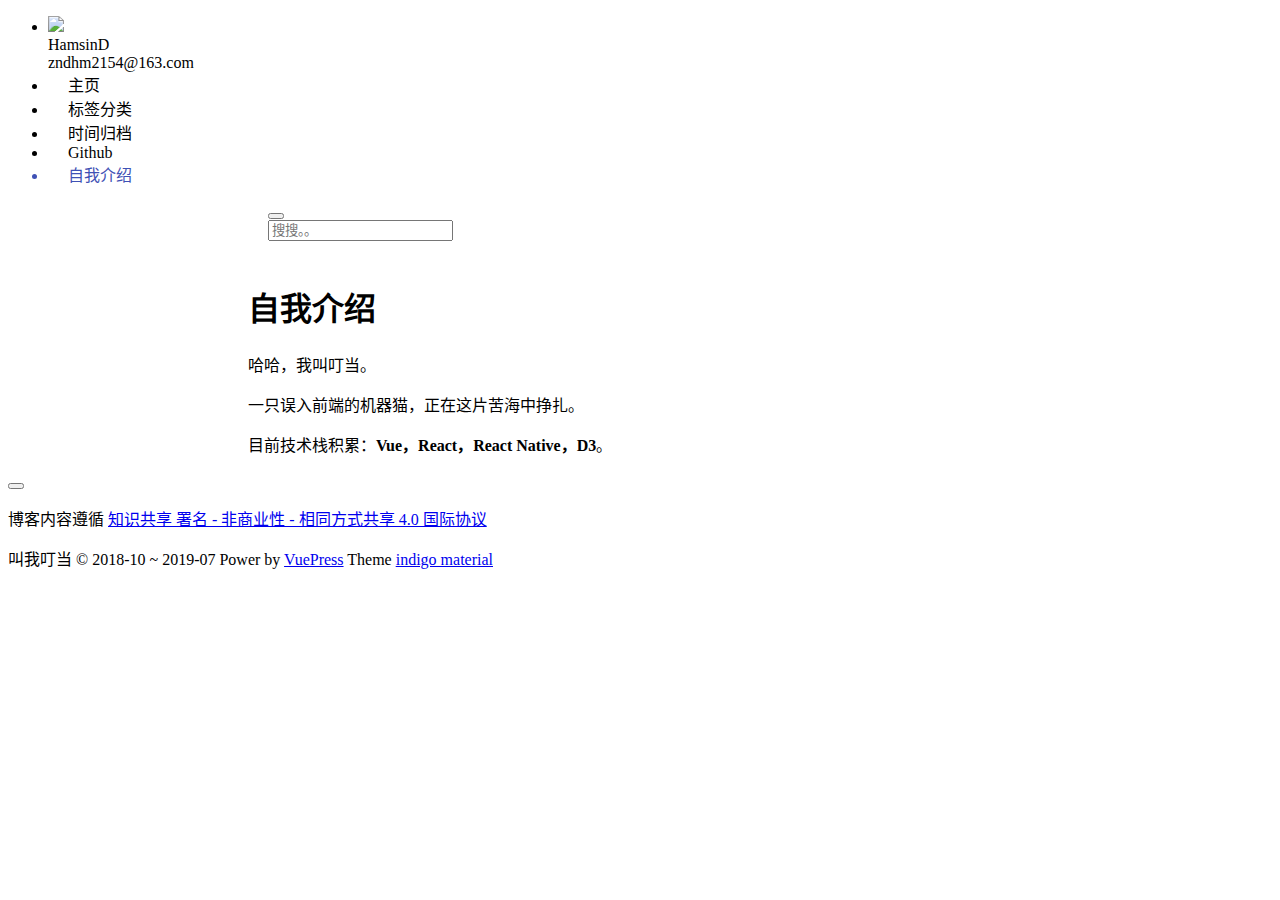
==== about/index.html @ 703dc395 "deploy" ====
<!DOCTYPE html>
<html lang="zh-CN">
  <head>
    <meta charset="utf-8" />
    <meta
      name="viewport"
      content="width=device-width, initial-scale=1, maximum-scale=1, user-scalable=no, minimal-ui"
    />
    <title>zhhlwd</title>
    <meta name="description" content="前端菜鸟脱离苦海记。" />
    <meta property="og:type" content="website" />
    <meta property="og:title" content="zhhlwd" />
    <meta property="og:site_name" content="zhhlwd" />
    <meta property="og:locale" content="zh-CN" />
    <meta name="twitter:card" content="summary" />
    <meta name="twitter:title" content="zhhlwd" />
    <link rel="shortcut icon" href="/myBlog/favicon.ico">
    
    <link rel="preload" href="/myBlog/assets/css/0.styles.5f1a0cf0.css" as="style"><link rel="preload" href="/myBlog/assets/js/app.40a12931.js" as="script"><link rel="preload" href="/myBlog/assets/js/1.7ea6abf4.js" as="script"><link rel="preload" href="/myBlog/assets/js/15.25fdd5cc.js" as="script"><link rel="preload" href="/myBlog/assets/js/5.0f83cfae.js" as="script"><link rel="preload" href="/myBlog/assets/js/7.69814abf.js" as="script"><link rel="preload" href="/myBlog/assets/js/10.389cbcd6.js" as="script"><link rel="preload" href="/myBlog/assets/js/11.eb6e5a06.js" as="script"><link rel="preload" href="/myBlog/assets/js/18.359e249d.js" as="script"><link rel="preload" href="/myBlog/assets/js/14.f0534933.js" as="script"><link rel="preload" href="/myBlog/assets/js/16.fd2dead7.js" as="script"><link rel="prefetch" href="/myBlog/assets/js/12.23fbefac.js"><link rel="prefetch" href="/myBlog/assets/js/13.fc12aeb1.js"><link rel="prefetch" href="/myBlog/assets/js/17.84f0b06d.js"><link rel="prefetch" href="/myBlog/assets/js/19.4dba1e00.js"><link rel="prefetch" href="/myBlog/assets/js/20.4ed490eb.js"><link rel="prefetch" href="/myBlog/assets/js/21.ee726de9.js"><link rel="prefetch" href="/myBlog/assets/js/22.2058083d.js"><link rel="prefetch" href="/myBlog/assets/js/23.1ba36cd0.js"><link rel="prefetch" href="/myBlog/assets/js/24.ff6358be.js"><link rel="prefetch" href="/myBlog/assets/js/4.8eecdfd9.js"><link rel="prefetch" href="/myBlog/assets/js/6.7af70368.js"><link rel="prefetch" href="/myBlog/assets/js/8.654e0a2a.js"><link rel="prefetch" href="/myBlog/assets/js/9.7c3fb177.js"><link rel="prefetch" href="/myBlog/assets/js/search.e662e058.js">
    <link rel="stylesheet" href="/myBlog/assets/css/0.styles.5f1a0cf0.css">
  </head>
  <body>
    <div id="loader-wrapper" style="display: none;opacity:0">
      <div id="loader"></div>
      <div class="loader-section section-left"></div>
      <div class="loader-section section-right"></div>
    </div>
    <div id="app" data-server-rendered="true"><div style="height:100%;" data-v-60762676><section class="el-container main-container" data-v-60762676><aside class="el-aside menu" style="width:auto;" data-v-09011f04 data-v-60762676><ul role="menubar" class="menu-wrap el-menu" style="background-color:;" data-v-09011f04><li data-v-09011f04><div class="brand-wrap" style="background-image:url(/myBlog/brand.jpeg);" data-v-09011f04><div class="brand" data-v-09011f04><a href="/myBlog/" class="avatar waves-effect waves-circle waves-light router-link-active" data-v-09011f04><img src="/myBlog/avatar.jpeg" data-v-09011f04></a> <hgroup class="introduce" data-v-09011f04><div class="nickname" data-v-09011f04>HamsinD</div> <a title="zndhm2154@163.com" class="mail" data-v-09011f04>zndhm2154@163.com</a></hgroup></div></div></li> <li role="menuitem" tabindex="-1" class="el-menu-item" style="padding-left:20px;color:;background-color:;" data-v-09011f04><i class="iconfont icon-home" data-v-09011f04></i> <span class="item-title" data-v-09011f04>主页</span></li> <li role="menuitem" tabindex="-1" class="el-menu-item" style="padding-left:20px;color:;background-color:;" data-v-09011f04><i class="iconfont icon-biaoqian" data-v-09011f04></i> <span class="item-title" data-v-09011f04>标签分类</span></li> <li role="menuitem" tabindex="-1" class="el-menu-item" style="padding-left:20px;color:;background-color:;" data-v-09011f04><i class="iconfont icon-wenzhang" data-v-09011f04></i> <span class="item-title" data-v-09011f04>时间归档</span></li> <li role="menuitem" tabindex="-1" class="el-menu-item" style="padding-left:20px;color:;background-color:;" data-v-09011f04><i class="iconfont icon-github" data-v-09011f04></i> <span class="item-title" data-v-09011f04>Github</span></li> <li role="menuitem" tabindex="-1" class="el-menu-item is-active" style="padding-left:20px;color:#3f51b5;background-color:;" data-v-09011f04><i class="iconfont icon-aboutme" data-v-09011f04></i> <span class="item-title" data-v-09011f04>自我介绍</span></li></ul></aside> <section class="el-container container-warp" data-v-60762676><header id="topHeader" class="el-header top-header" style="height:60px;padding-left:260px;" data-v-7429231c data-v-60762676><div class="header-warp el-row is-align-middle el-row--flex" data-v-7429231c><div class="el-col el-col-12 el-col-xs-7" data-v-7429231c><div class="el-row is-align-middle el-row--flex" data-v-7429231c><div class="el-col el-col-2" data-v-7429231c><button type="button" class="el-button el-button--primary is-circle" data-v-7429231c><!----><!----><span><i class="iconfont icon-caidan" data-v-7429231c></i></span></button></div></div></div> <div class="el-col el-col-20 el-col-xs-24" data-v-7429231c><div class="grid-content bg-purple-light" data-v-7429231c><div class="el-row is-justify-end is-align-middle el-row--flex" data-v-7429231c><div class="el-col el-col-13 el-col-xs-24 el-col-sm-21 el-col-md-17 el-col-lg-13" data-v-7429231c><div aria-haspopup="listbox" role="combobox" aria-owns="el-autocomplete-331" class="el-autocomplete search-input" data-v-7429231c><div class="el-input el-input--small el-input--suffix"><!----><input type="text" autocomplete="off" valueKey="value" popperClass="search-popper" placeholder="搜搜。。" fetchSuggestions="function () { [native code] }" debounce="300" placement="bottom-start" popperAppendToBody="true" value="" class="el-input__inner"><!----><span class="el-input__suffix"><span class="el-input__suffix-inner"><i class="el-input__icon el-icon-search search-ico" data-v-7429231c></i><!----></span><!----></span><!----></div><div role="region" class="el-autocomplete-suggestion el-popper search-popper" style="width:;display:none;"><div class="el-scrollbar"><div class="el-autocomplete-suggestion__wrap el-scrollbar__wrap el-scrollbar__wrap--hidden-default"><ul class="el-scrollbar__view el-autocomplete-suggestion__list"></ul></div><div class="el-scrollbar__bar is-horizontal"><div class="el-scrollbar__thumb" style="width:0;transform:translateX(0%);ms-transform:translateX(0%);webkit-transform:translateX(0%);"></div></div><div class="el-scrollbar__bar is-vertical"><div class="el-scrollbar__thumb" style="height:0;transform:translateY(0%);ms-transform:translateY(0%);webkit-transform:translateY(0%);"></div></div></div></div></div></div></div></div></div></div></header> <main class="el-main my-main" style="margin-left:240px;" data-v-4fec0d22 data-v-60762676><div class="content-header index-header" data-v-0d2aefce data-v-4fec0d22><div class="container fade-scale in" data-v-0d2aefce><h1 id="conentHeader" class="title" data-v-0d2aefce>自我介绍</h1> <h5 class="subtitle" data-v-0d2aefce></h5></div></div> <div class="post-content el-row is-justify-center el-row--flex" data-v-7188680e data-v-4fec0d22><div id="post-card" class="post-card el-col el-col-24 el-col-xs-24 el-col-sm-23 el-col-md-23 el-col-lg-23" data-v-7188680e><div class="content__default" data-v-7188680e><p>哈哈，我叫叮当。</p> <p>一只误入前端的机器猫，正在这片苦海中挣扎。</p> <p>目前技术栈积累：<strong>Vue，React，React Native，D3</strong>。</p></div> <span id="footerPost" data-v-7188680e></span></div></div></main></section> <button type="button" class="el-button gotop-btn el-button--primary is-circle" data-v-0ca947a2 data-v-60762676><!----><!----><span><i class="el-icon-arrow-up" data-v-0ca947a2></i></span></button></section> <footer class="el-footer container-footer" style="height:60px;" data-v-d5fdfe92 data-v-60762676><div class="footer-warp el-row is-justify-center is-align-center el-row--flex footerMargin" data-v-d5fdfe92><div class="footer-top el-col el-col-24" data-v-d5fdfe92><p class="ellipsis" data-v-d5fdfe92><span data-v-d5fdfe92>
          博客内容遵循
          <a rel="license" href="https://creativecommons.org/licenses/by-nc-sa/4.0/deed.zh" data-v-d5fdfe92>知识共享 署名 - 非商业性 - 相同方式共享 4.0 国际协议</a></span></p></div> <div class="footer-bottom el-col el-col-24" data-v-d5fdfe92><p class="ellipsis" data-v-d5fdfe92><span data-v-d5fdfe92><span data-v-d5fdfe92>
            叫我叮当 © 2018-10 ~ 2019-07
          </span></span> <span data-v-d5fdfe92>
          Power by
          <a href="https://vuepress.vuejs.org/zh/" target="_blank" data-v-d5fdfe92>VuePress</a> Theme
          <a href="https://github.com/zhhlwd/vuepress-theme-indigo-material" target="_blank" data-v-d5fdfe92>indigo material</a></span></p></div></div></footer> <div class="overlay" data-v-60762676></div></div><div class="global-ui"></div></div>
    <script src="/myBlog/assets/js/app.40a12931.js" defer></script><script src="/myBlog/assets/js/1.7ea6abf4.js" defer></script><script src="/myBlog/assets/js/15.25fdd5cc.js" defer></script><script src="/myBlog/assets/js/5.0f83cfae.js" defer></script><script src="/myBlog/assets/js/7.69814abf.js" defer></script><script src="/myBlog/assets/js/10.389cbcd6.js" defer></script><script src="/myBlog/assets/js/11.eb6e5a06.js" defer></script><script src="/myBlog/assets/js/18.359e249d.js" defer></script><script src="/myBlog/assets/js/14.f0534933.js" defer></script><script src="/myBlog/assets/js/16.fd2dead7.js" defer></script>
  </body>
</html>
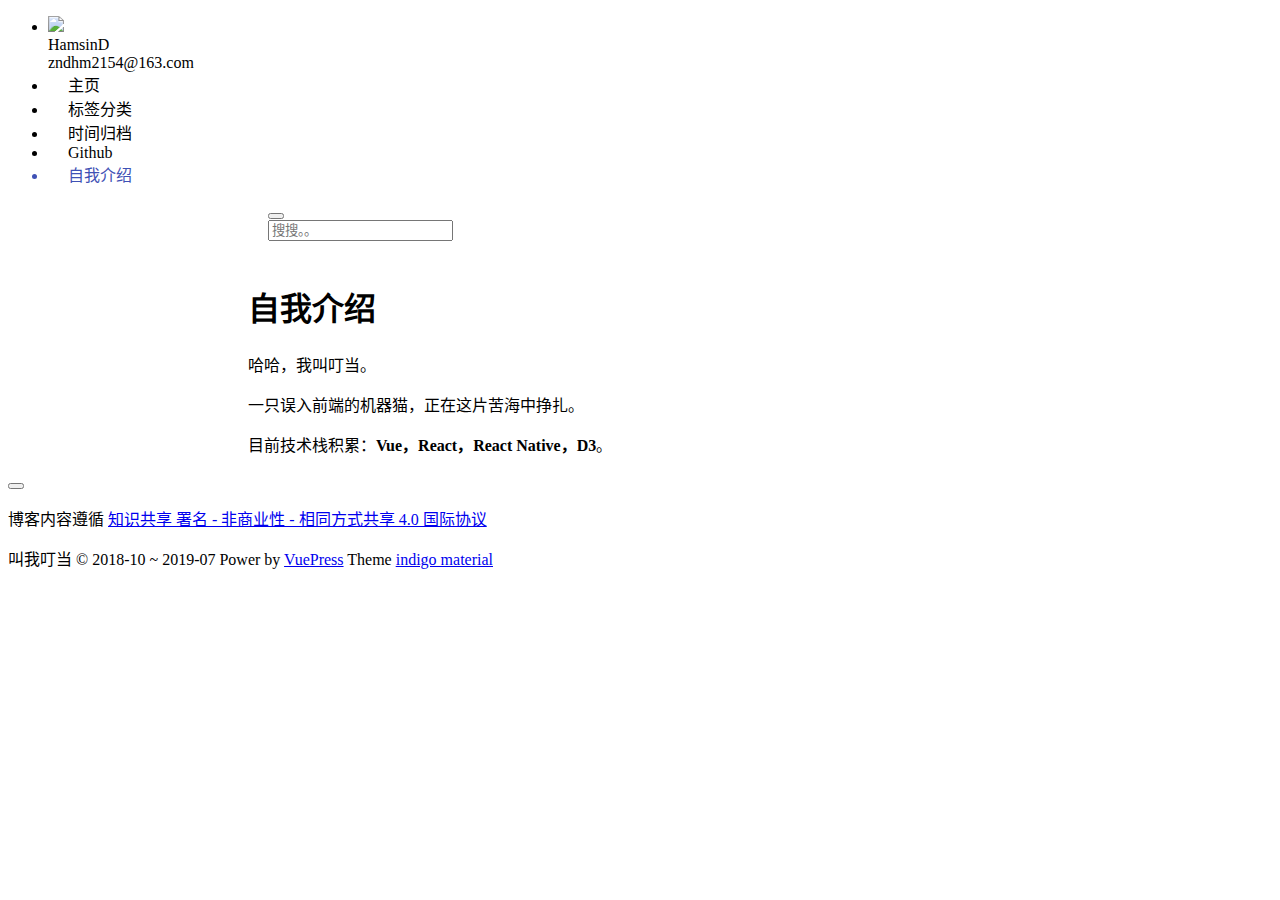
==== commit 3fa98101: "add new blog" ====
--- a/about/index.html
+++ b/about/index.html
@@ -16,7 +16,7 @@
     <meta name="twitter:title" content="zhhlwd" />
     <link rel="shortcut icon" href="/myBlog/favicon.ico">
     
-    <link rel="preload" href="/myBlog/assets/css/0.styles.5f1a0cf0.css" as="style"><link rel="preload" href="/myBlog/assets/js/app.40a12931.js" as="script"><link rel="preload" href="/myBlog/assets/js/1.7ea6abf4.js" as="script"><link rel="preload" href="/myBlog/assets/js/15.25fdd5cc.js" as="script"><link rel="preload" href="/myBlog/assets/js/5.0f83cfae.js" as="script"><link rel="preload" href="/myBlog/assets/js/7.69814abf.js" as="script"><link rel="preload" href="/myBlog/assets/js/10.389cbcd6.js" as="script"><link rel="preload" href="/myBlog/assets/js/11.eb6e5a06.js" as="script"><link rel="preload" href="/myBlog/assets/js/18.359e249d.js" as="script"><link rel="preload" href="/myBlog/assets/js/14.f0534933.js" as="script"><link rel="preload" href="/myBlog/assets/js/16.fd2dead7.js" as="script"><link rel="prefetch" href="/myBlog/assets/js/12.23fbefac.js"><link rel="prefetch" href="/myBlog/assets/js/13.fc12aeb1.js"><link rel="prefetch" href="/myBlog/assets/js/17.84f0b06d.js"><link rel="prefetch" href="/myBlog/assets/js/19.4dba1e00.js"><link rel="prefetch" href="/myBlog/assets/js/20.4ed490eb.js"><link rel="prefetch" href="/myBlog/assets/js/21.ee726de9.js"><link rel="prefetch" href="/myBlog/assets/js/22.2058083d.js"><link rel="prefetch" href="/myBlog/assets/js/23.1ba36cd0.js"><link rel="prefetch" href="/myBlog/assets/js/24.ff6358be.js"><link rel="prefetch" href="/myBlog/assets/js/4.8eecdfd9.js"><link rel="prefetch" href="/myBlog/assets/js/6.7af70368.js"><link rel="prefetch" href="/myBlog/assets/js/8.654e0a2a.js"><link rel="prefetch" href="/myBlog/assets/js/9.7c3fb177.js"><link rel="prefetch" href="/myBlog/assets/js/search.e662e058.js">
+    <link rel="preload" href="/myBlog/assets/css/0.styles.5f1a0cf0.css" as="style"><link rel="preload" href="/myBlog/assets/js/app.7ac06c8a.js" as="script"><link rel="preload" href="/myBlog/assets/js/1.4d264d15.js" as="script"><link rel="preload" href="/myBlog/assets/js/15.25fdd5cc.js" as="script"><link rel="preload" href="/myBlog/assets/js/5.0f83cfae.js" as="script"><link rel="preload" href="/myBlog/assets/js/7.69814abf.js" as="script"><link rel="preload" href="/myBlog/assets/js/10.389cbcd6.js" as="script"><link rel="preload" href="/myBlog/assets/js/11.eb6e5a06.js" as="script"><link rel="preload" href="/myBlog/assets/js/18.037c1aff.js" as="script"><link rel="preload" href="/myBlog/assets/js/14.f0534933.js" as="script"><link rel="preload" href="/myBlog/assets/js/16.fd2dead7.js" as="script"><link rel="prefetch" href="/myBlog/assets/js/12.1f489064.js"><link rel="prefetch" href="/myBlog/assets/js/13.fc12aeb1.js"><link rel="prefetch" href="/myBlog/assets/js/17.84f0b06d.js"><link rel="prefetch" href="/myBlog/assets/js/19.9932da67.js"><link rel="prefetch" href="/myBlog/assets/js/20.4ed490eb.js"><link rel="prefetch" href="/myBlog/assets/js/21.ee726de9.js"><link rel="prefetch" href="/myBlog/assets/js/22.56f672cd.js"><link rel="prefetch" href="/myBlog/assets/js/23.1ba36cd0.js"><link rel="prefetch" href="/myBlog/assets/js/24.ff6358be.js"><link rel="prefetch" href="/myBlog/assets/js/4.8eecdfd9.js"><link rel="prefetch" href="/myBlog/assets/js/6.7af70368.js"><link rel="prefetch" href="/myBlog/assets/js/8.654e0a2a.js"><link rel="prefetch" href="/myBlog/assets/js/9.7c3fb177.js"><link rel="prefetch" href="/myBlog/assets/js/search.56fe445b.js">
     <link rel="stylesheet" href="/myBlog/assets/css/0.styles.5f1a0cf0.css">
   </head>
   <body>
@@ -25,7 +25,7 @@
       <div class="loader-section section-left"></div>
       <div class="loader-section section-right"></div>
     </div>
-    <div id="app" data-server-rendered="true"><div style="height:100%;" data-v-60762676><section class="el-container main-container" data-v-60762676><aside class="el-aside menu" style="width:auto;" data-v-09011f04 data-v-60762676><ul role="menubar" class="menu-wrap el-menu" style="background-color:;" data-v-09011f04><li data-v-09011f04><div class="brand-wrap" style="background-image:url(/myBlog/brand.jpeg);" data-v-09011f04><div class="brand" data-v-09011f04><a href="/myBlog/" class="avatar waves-effect waves-circle waves-light router-link-active" data-v-09011f04><img src="/myBlog/avatar.jpeg" data-v-09011f04></a> <hgroup class="introduce" data-v-09011f04><div class="nickname" data-v-09011f04>HamsinD</div> <a title="zndhm2154@163.com" class="mail" data-v-09011f04>zndhm2154@163.com</a></hgroup></div></div></li> <li role="menuitem" tabindex="-1" class="el-menu-item" style="padding-left:20px;color:;background-color:;" data-v-09011f04><i class="iconfont icon-home" data-v-09011f04></i> <span class="item-title" data-v-09011f04>主页</span></li> <li role="menuitem" tabindex="-1" class="el-menu-item" style="padding-left:20px;color:;background-color:;" data-v-09011f04><i class="iconfont icon-biaoqian" data-v-09011f04></i> <span class="item-title" data-v-09011f04>标签分类</span></li> <li role="menuitem" tabindex="-1" class="el-menu-item" style="padding-left:20px;color:;background-color:;" data-v-09011f04><i class="iconfont icon-wenzhang" data-v-09011f04></i> <span class="item-title" data-v-09011f04>时间归档</span></li> <li role="menuitem" tabindex="-1" class="el-menu-item" style="padding-left:20px;color:;background-color:;" data-v-09011f04><i class="iconfont icon-github" data-v-09011f04></i> <span class="item-title" data-v-09011f04>Github</span></li> <li role="menuitem" tabindex="-1" class="el-menu-item is-active" style="padding-left:20px;color:#3f51b5;background-color:;" data-v-09011f04><i class="iconfont icon-aboutme" data-v-09011f04></i> <span class="item-title" data-v-09011f04>自我介绍</span></li></ul></aside> <section class="el-container container-warp" data-v-60762676><header id="topHeader" class="el-header top-header" style="height:60px;padding-left:260px;" data-v-7429231c data-v-60762676><div class="header-warp el-row is-align-middle el-row--flex" data-v-7429231c><div class="el-col el-col-12 el-col-xs-7" data-v-7429231c><div class="el-row is-align-middle el-row--flex" data-v-7429231c><div class="el-col el-col-2" data-v-7429231c><button type="button" class="el-button el-button--primary is-circle" data-v-7429231c><!----><!----><span><i class="iconfont icon-caidan" data-v-7429231c></i></span></button></div></div></div> <div class="el-col el-col-20 el-col-xs-24" data-v-7429231c><div class="grid-content bg-purple-light" data-v-7429231c><div class="el-row is-justify-end is-align-middle el-row--flex" data-v-7429231c><div class="el-col el-col-13 el-col-xs-24 el-col-sm-21 el-col-md-17 el-col-lg-13" data-v-7429231c><div aria-haspopup="listbox" role="combobox" aria-owns="el-autocomplete-331" class="el-autocomplete search-input" data-v-7429231c><div class="el-input el-input--small el-input--suffix"><!----><input type="text" autocomplete="off" valueKey="value" popperClass="search-popper" placeholder="搜搜。。" fetchSuggestions="function () { [native code] }" debounce="300" placement="bottom-start" popperAppendToBody="true" value="" class="el-input__inner"><!----><span class="el-input__suffix"><span class="el-input__suffix-inner"><i class="el-input__icon el-icon-search search-ico" data-v-7429231c></i><!----></span><!----></span><!----></div><div role="region" class="el-autocomplete-suggestion el-popper search-popper" style="width:;display:none;"><div class="el-scrollbar"><div class="el-autocomplete-suggestion__wrap el-scrollbar__wrap el-scrollbar__wrap--hidden-default"><ul class="el-scrollbar__view el-autocomplete-suggestion__list"></ul></div><div class="el-scrollbar__bar is-horizontal"><div class="el-scrollbar__thumb" style="width:0;transform:translateX(0%);ms-transform:translateX(0%);webkit-transform:translateX(0%);"></div></div><div class="el-scrollbar__bar is-vertical"><div class="el-scrollbar__thumb" style="height:0;transform:translateY(0%);ms-transform:translateY(0%);webkit-transform:translateY(0%);"></div></div></div></div></div></div></div></div></div></div></header> <main class="el-main my-main" style="margin-left:240px;" data-v-4fec0d22 data-v-60762676><div class="content-header index-header" data-v-0d2aefce data-v-4fec0d22><div class="container fade-scale in" data-v-0d2aefce><h1 id="conentHeader" class="title" data-v-0d2aefce>自我介绍</h1> <h5 class="subtitle" data-v-0d2aefce></h5></div></div> <div class="post-content el-row is-justify-center el-row--flex" data-v-7188680e data-v-4fec0d22><div id="post-card" class="post-card el-col el-col-24 el-col-xs-24 el-col-sm-23 el-col-md-23 el-col-lg-23" data-v-7188680e><div class="content__default" data-v-7188680e><p>哈哈，我叫叮当。</p> <p>一只误入前端的机器猫，正在这片苦海中挣扎。</p> <p>目前技术栈积累：<strong>Vue，React，React Native，D3</strong>。</p></div> <span id="footerPost" data-v-7188680e></span></div></div></main></section> <button type="button" class="el-button gotop-btn el-button--primary is-circle" data-v-0ca947a2 data-v-60762676><!----><!----><span><i class="el-icon-arrow-up" data-v-0ca947a2></i></span></button></section> <footer class="el-footer container-footer" style="height:60px;" data-v-d5fdfe92 data-v-60762676><div class="footer-warp el-row is-justify-center is-align-center el-row--flex footerMargin" data-v-d5fdfe92><div class="footer-top el-col el-col-24" data-v-d5fdfe92><p class="ellipsis" data-v-d5fdfe92><span data-v-d5fdfe92>
+    <div id="app" data-server-rendered="true"><div style="height:100%;" data-v-60762676><section class="el-container main-container" data-v-60762676><aside class="el-aside menu" style="width:auto;" data-v-09011f04 data-v-60762676><ul role="menubar" class="menu-wrap el-menu" style="background-color:;" data-v-09011f04><li data-v-09011f04><div class="brand-wrap" style="background-image:url(/myBlog/brand.jpeg);" data-v-09011f04><div class="brand" data-v-09011f04><a href="/myBlog/" class="avatar waves-effect waves-circle waves-light router-link-active" data-v-09011f04><img src="/myBlog/avatar.jpeg" data-v-09011f04></a> <hgroup class="introduce" data-v-09011f04><div class="nickname" data-v-09011f04>HamsinD</div> <a title="zndhm2154@163.com" class="mail" data-v-09011f04>zndhm2154@163.com</a></hgroup></div></div></li> <li role="menuitem" tabindex="-1" class="el-menu-item" style="padding-left:20px;color:;background-color:;" data-v-09011f04><i class="iconfont icon-home" data-v-09011f04></i> <span class="item-title" data-v-09011f04>主页</span></li> <li role="menuitem" tabindex="-1" class="el-menu-item" style="padding-left:20px;color:;background-color:;" data-v-09011f04><i class="iconfont icon-biaoqian" data-v-09011f04></i> <span class="item-title" data-v-09011f04>标签分类</span></li> <li role="menuitem" tabindex="-1" class="el-menu-item" style="padding-left:20px;color:;background-color:;" data-v-09011f04><i class="iconfont icon-wenzhang" data-v-09011f04></i> <span class="item-title" data-v-09011f04>时间归档</span></li> <li role="menuitem" tabindex="-1" class="el-menu-item" style="padding-left:20px;color:;background-color:;" data-v-09011f04><i class="iconfont icon-github" data-v-09011f04></i> <span class="item-title" data-v-09011f04>Github</span></li> <li role="menuitem" tabindex="-1" class="el-menu-item is-active" style="padding-left:20px;color:#3f51b5;background-color:;" data-v-09011f04><i class="iconfont icon-aboutme" data-v-09011f04></i> <span class="item-title" data-v-09011f04>自我介绍</span></li></ul></aside> <section class="el-container container-warp" data-v-60762676><header id="topHeader" class="el-header top-header" style="height:60px;padding-left:260px;" data-v-7429231c data-v-60762676><div class="header-warp el-row is-align-middle el-row--flex" data-v-7429231c><div class="el-col el-col-12 el-col-xs-7" data-v-7429231c><div class="el-row is-align-middle el-row--flex" data-v-7429231c><div class="el-col el-col-2" data-v-7429231c><button type="button" class="el-button el-button--primary is-circle" data-v-7429231c><!----><!----><span><i class="iconfont icon-caidan" data-v-7429231c></i></span></button></div></div></div> <div class="el-col el-col-20 el-col-xs-24" data-v-7429231c><div class="grid-content bg-purple-light" data-v-7429231c><div class="el-row is-justify-end is-align-middle el-row--flex" data-v-7429231c><div class="el-col el-col-13 el-col-xs-24 el-col-sm-21 el-col-md-17 el-col-lg-13" data-v-7429231c><div aria-haspopup="listbox" role="combobox" aria-owns="el-autocomplete-4254" class="el-autocomplete search-input" data-v-7429231c><div class="el-input el-input--small el-input--suffix"><!----><input type="text" autocomplete="off" valueKey="value" popperClass="search-popper" placeholder="搜搜。。" fetchSuggestions="function () { [native code] }" debounce="300" placement="bottom-start" popperAppendToBody="true" value="" class="el-input__inner"><!----><span class="el-input__suffix"><span class="el-input__suffix-inner"><i class="el-input__icon el-icon-search search-ico" data-v-7429231c></i><!----></span><!----></span><!----></div><div role="region" class="el-autocomplete-suggestion el-popper search-popper" style="width:;display:none;"><div class="el-scrollbar"><div class="el-autocomplete-suggestion__wrap el-scrollbar__wrap el-scrollbar__wrap--hidden-default"><ul class="el-scrollbar__view el-autocomplete-suggestion__list"></ul></div><div class="el-scrollbar__bar is-horizontal"><div class="el-scrollbar__thumb" style="width:0;transform:translateX(0%);ms-transform:translateX(0%);webkit-transform:translateX(0%);"></div></div><div class="el-scrollbar__bar is-vertical"><div class="el-scrollbar__thumb" style="height:0;transform:translateY(0%);ms-transform:translateY(0%);webkit-transform:translateY(0%);"></div></div></div></div></div></div></div></div></div></div></header> <main class="el-main my-main" style="margin-left:240px;" data-v-4fec0d22 data-v-60762676><div class="content-header index-header" data-v-0d2aefce data-v-4fec0d22><div class="container fade-scale in" data-v-0d2aefce><h1 id="conentHeader" class="title" data-v-0d2aefce>自我介绍</h1> <h5 class="subtitle" data-v-0d2aefce></h5></div></div> <div class="post-content el-row is-justify-center el-row--flex" data-v-7188680e data-v-4fec0d22><div id="post-card" class="post-card el-col el-col-24 el-col-xs-24 el-col-sm-23 el-col-md-23 el-col-lg-23" data-v-7188680e><div class="content__default" data-v-7188680e><p>哈哈，我叫叮当。</p> <p>一只误入前端的机器猫，正在这片苦海中挣扎。</p> <p>目前技术栈积累：<strong>Vue，React，React Native，D3</strong>。</p></div> <span id="footerPost" data-v-7188680e></span></div></div></main></section> <button type="button" class="el-button gotop-btn el-button--primary is-circle" data-v-0ca947a2 data-v-60762676><!----><!----><span><i class="el-icon-arrow-up" data-v-0ca947a2></i></span></button></section> <footer class="el-footer container-footer" style="height:60px;" data-v-d5fdfe92 data-v-60762676><div class="footer-warp el-row is-justify-center is-align-center el-row--flex footerMargin" data-v-d5fdfe92><div class="footer-top el-col el-col-24" data-v-d5fdfe92><p class="ellipsis" data-v-d5fdfe92><span data-v-d5fdfe92>
           博客内容遵循
           <a rel="license" href="https://creativecommons.org/licenses/by-nc-sa/4.0/deed.zh" data-v-d5fdfe92>知识共享 署名 - 非商业性 - 相同方式共享 4.0 国际协议</a></span></p></div> <div class="footer-bottom el-col el-col-24" data-v-d5fdfe92><p class="ellipsis" data-v-d5fdfe92><span data-v-d5fdfe92><span data-v-d5fdfe92>
             叫我叮当 © 2018-10 ~ 2019-07
@@ -33,6 +33,6 @@
           Power by
           <a href="https://vuepress.vuejs.org/zh/" target="_blank" data-v-d5fdfe92>VuePress</a> Theme
           <a href="https://github.com/zhhlwd/vuepress-theme-indigo-material" target="_blank" data-v-d5fdfe92>indigo material</a></span></p></div></div></footer> <div class="overlay" data-v-60762676></div></div><div class="global-ui"></div></div>
-    <script src="/myBlog/assets/js/app.40a12931.js" defer></script><script src="/myBlog/assets/js/1.7ea6abf4.js" defer></script><script src="/myBlog/assets/js/15.25fdd5cc.js" defer></script><script src="/myBlog/assets/js/5.0f83cfae.js" defer></script><script src="/myBlog/assets/js/7.69814abf.js" defer></script><script src="/myBlog/assets/js/10.389cbcd6.js" defer></script><script src="/myBlog/assets/js/11.eb6e5a06.js" defer></script><script src="/myBlog/assets/js/18.359e249d.js" defer></script><script src="/myBlog/assets/js/14.f0534933.js" defer></script><script src="/myBlog/assets/js/16.fd2dead7.js" defer></script>
+    <script src="/myBlog/assets/js/app.7ac06c8a.js" defer></script><script src="/myBlog/assets/js/1.4d264d15.js" defer></script><script src="/myBlog/assets/js/15.25fdd5cc.js" defer></script><script src="/myBlog/assets/js/5.0f83cfae.js" defer></script><script src="/myBlog/assets/js/7.69814abf.js" defer></script><script src="/myBlog/assets/js/10.389cbcd6.js" defer></script><script src="/myBlog/assets/js/11.eb6e5a06.js" defer></script><script src="/myBlog/assets/js/18.037c1aff.js" defer></script><script src="/myBlog/assets/js/14.f0534933.js" defer></script><script src="/myBlog/assets/js/16.fd2dead7.js" defer></script>
   </body>
 </html>
